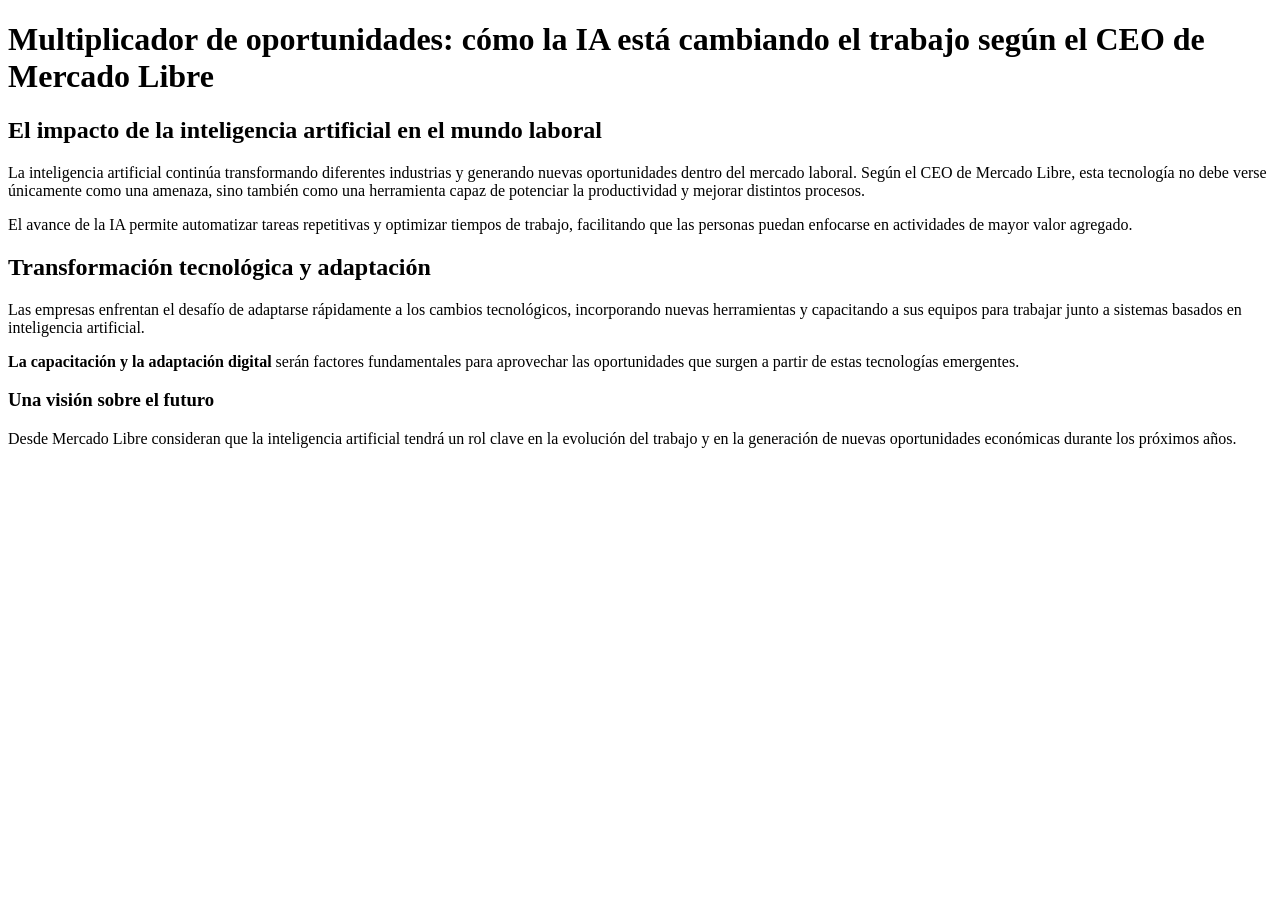
==== index.html @ 813cf4b5 "Actividad 02 HTML" ====
<!DOCTYPE html>
<html>

<head>
    <title>Actividad 02 - Noticia HTML</title>
</head>

<body>

    <h1>Multiplicador de oportunidades: cómo la IA está cambiando el trabajo según el CEO de Mercado Libre</h1>

    <h2>El impacto de la inteligencia artificial en el mundo laboral</h2>

    <p>
        La inteligencia artificial continúa transformando diferentes industrias y generando
        nuevas oportunidades dentro del mercado laboral. Según el CEO de Mercado Libre,
        esta tecnología no debe verse únicamente como una amenaza, sino también como una herramienta
        capaz de potenciar la productividad y mejorar distintos procesos.
    </p>

    <p>
        El avance de la IA permite automatizar tareas repetitivas y optimizar tiempos de trabajo,
        facilitando que las personas puedan enfocarse en actividades de mayor valor agregado.
    </p>

    <h2>Transformación tecnológica y adaptación</h2>

    <p>
        Las empresas enfrentan el desafío de adaptarse rápidamente a los cambios tecnológicos,
        incorporando nuevas herramientas y capacitando a sus equipos para trabajar junto a sistemas
        basados en inteligencia artificial.
    </p>

    <p>
        <strong>La capacitación y la adaptación digital</strong> serán factores fundamentales para
        aprovechar las oportunidades que surgen a partir de estas tecnologías emergentes.
    </p>

    <h3>Una visión sobre el futuro</h3>

    <p>
        Desde Mercado Libre consideran que la inteligencia artificial tendrá un rol clave en la
        evolución del trabajo y en la generación de nuevas oportunidades económicas durante los próximos años.
    </p>

</body>

</html>
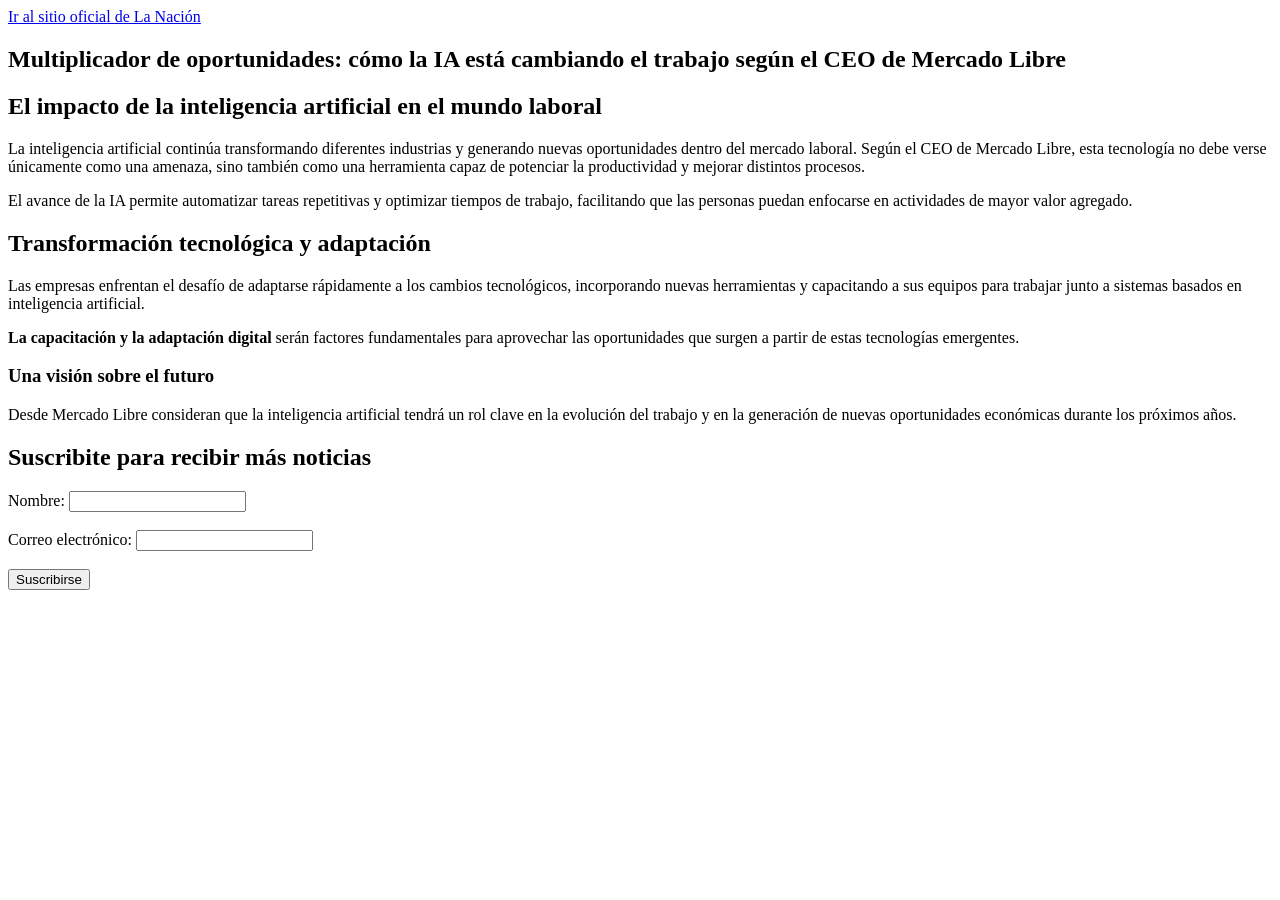
==== commit f05a8075: "Actividad 03 formularios" ====
--- a/index.html
+++ b/index.html
@@ -2,46 +2,90 @@
 <html>
 
 <head>
-    <title>Actividad 02 - Noticia HTML</title>
+    <title>Actividad 03 - Formularios</title>
 </head>
 
 <body>
 
-    <h1>Multiplicador de oportunidades: cómo la IA está cambiando el trabajo según el CEO de Mercado Libre</h1>
+    <nav>
+        <a href="https://www.lanacion.com.ar/" target="_blank">
+            Ir al sitio oficial de La Nación
+        </a>
+    </nav>
 
-    <h2>El impacto de la inteligencia artificial en el mundo laboral</h2>
+    <article>
 
-    <p>
-        La inteligencia artificial continúa transformando diferentes industrias y generando
-        nuevas oportunidades dentro del mercado laboral. Según el CEO de Mercado Libre,
-        esta tecnología no debe verse únicamente como una amenaza, sino también como una herramienta
-        capaz de potenciar la productividad y mejorar distintos procesos.
-    </p>
+        <h1>Multiplicador de oportunidades: cómo la IA está cambiando el trabajo según el CEO de Mercado Libre</h1>
 
-    <p>
-        El avance de la IA permite automatizar tareas repetitivas y optimizar tiempos de trabajo,
-        facilitando que las personas puedan enfocarse en actividades de mayor valor agregado.
-    </p>
+        <section>
 
-    <h2>Transformación tecnológica y adaptación</h2>
+            <h2>El impacto de la inteligencia artificial en el mundo laboral</h2>
 
-    <p>
-        Las empresas enfrentan el desafío de adaptarse rápidamente a los cambios tecnológicos,
-        incorporando nuevas herramientas y capacitando a sus equipos para trabajar junto a sistemas
-        basados en inteligencia artificial.
-    </p>
+            <p>
+                La inteligencia artificial continúa transformando diferentes industrias y generando nuevas oportunidades
+                dentro del mercado laboral. Según el CEO de <span>Mercado Libre</span>, esta tecnología no debe verse
+                únicamente como una amenaza, sino también como una herramienta capaz de potenciar la productividad y
+                mejorar distintos procesos.
+            </p>
 
-    <p>
-        <strong>La capacitación y la adaptación digital</strong> serán factores fundamentales para
-        aprovechar las oportunidades que surgen a partir de estas tecnologías emergentes.
-    </p>
+            <p>
+                El avance de la IA permite automatizar tareas repetitivas y optimizar tiempos de trabajo,
+                facilitando que las personas puedan enfocarse en actividades de mayor valor agregado.
+            </p>
 
-    <h3>Una visión sobre el futuro</h3>
+        </section>
 
-    <p>
-        Desde Mercado Libre consideran que la inteligencia artificial tendrá un rol clave en la
-        evolución del trabajo y en la generación de nuevas oportunidades económicas durante los próximos años.
-    </p>
+        <section>
+
+            <h2>Transformación tecnológica y adaptación</h2>
+
+            <p>
+                Las empresas enfrentan el desafío de adaptarse rápidamente a los cambios tecnológicos,
+                incorporando nuevas herramientas y capacitando a sus equipos para trabajar junto a sistemas
+                basados en inteligencia artificial.
+            </p>
+
+            <p>
+                <strong>La capacitación y la adaptación digital</strong> serán factores fundamentales para
+                aprovechar las oportunidades que surgen a partir de estas tecnologías emergentes.
+            </p>
+
+        </section>
+
+        <section>
+
+            <h3>Una visión sobre el futuro</h3>
+
+            <p>
+                Desde Mercado Libre consideran que la inteligencia artificial tendrá un rol clave en la evolución
+                del trabajo y en la generación de nuevas oportunidades económicas durante los próximos años.
+            </p>
+
+        </section>
+
+    </article>
+
+    <section>
+
+        <h2>Suscribite para recibir más noticias</h2>
+
+        <form>
+
+            <label for="nombre">Nombre:</label>
+            <input type="text" id="nombre" name="nombre">
+
+            <br><br>
+
+            <label for="email">Correo electrónico:</label>
+            <input type="email" id="email" name="email">
+
+            <br><br>
+
+            <button type="submit">Suscribirse</button>
+
+        </form>
+
+    </section>
 
 </body>
 
